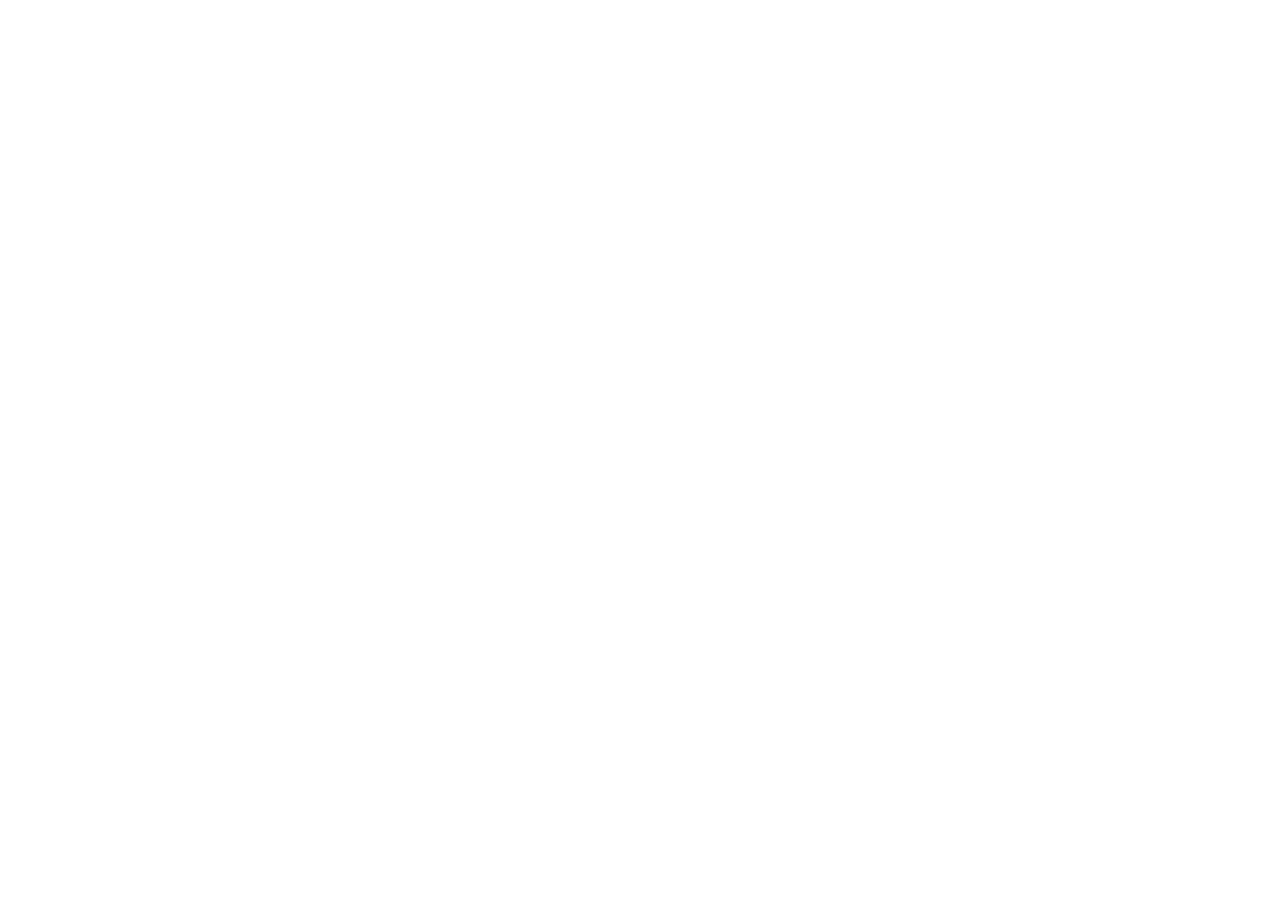
==== D1/index.html @ 4c59b101 "Initial commit" ====
<!DOCTYPE html>
<html lang="en">
	<head>
		<meta charset="UTF-8" />
		<meta http-equiv="X-UA-Compatible" content="IE=edge" />
		<meta name="viewport" content="width=device-width, initial-scale=1.0" />
		<title>Document</title>
	</head>
	<body>
		<script src="day1.js" type="module"></script>
	</body>
</html>
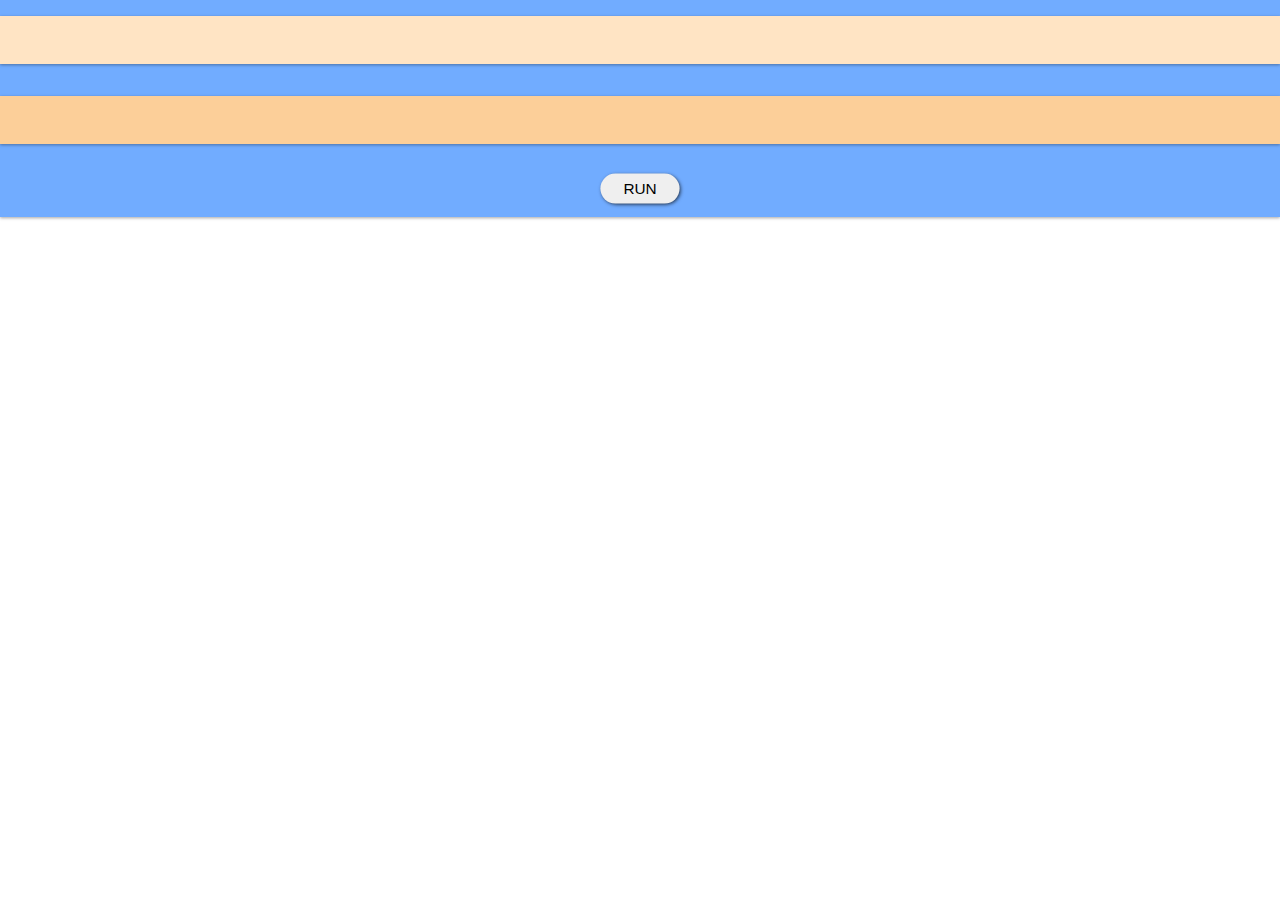
==== commit 7d86b636: "Day 4" ====
--- a/D1/index.html
+++ b/D1/index.html
@@ -4,9 +4,15 @@
 		<meta charset="UTF-8" />
 		<meta http-equiv="X-UA-Compatible" content="IE=edge" />
 		<meta name="viewport" content="width=device-width, initial-scale=1.0" />
+		<link rel="stylesheet" href="style.css" />
 		<title>Document</title>
 	</head>
 	<body>
+		<div id="container">
+			<div id="p1"></div>
+			<div id="p2"></div>
+			<button id="run">RUN</button>
+		</div>
 		<script src="day1.js" type="module"></script>
 	</body>
 </html>
--- a/D1/style.css
+++ b/D1/style.css
@@ -0,0 +1,58 @@
+html {
+	margin: 0;
+	padding: 0;
+	box-sizing: border-box;
+}
+body {
+	margin: 0;
+	padding: 0;
+	box-sizing: border-box;
+}
+* {
+	margin: 0;
+	padding: 0;
+}
+
+#container {
+	background-color: rgb(113, 172, 255);
+	display: flex;
+	justify-content: center;
+	align-items: center;
+	flex-direction: column;
+	box-shadow: 0 1px 3px 0 rgba(0, 0, 0, 0.35);
+}
+
+#container > button {
+	padding: 0.3rem 1.2rem;
+	margin: 1rem 0;
+	cursor: pointer;
+	border: none;
+	border-radius: 1rem;
+	transition: 0.15s ease-in-out;
+	box-shadow: 1px 1px 3px 0 rgba(0, 0, 0, 0.634);
+	scale: 1.2;
+	font-size: 0.8rem;
+}
+#container > button:hover {
+	scale: 1.1;
+}
+
+#p1,
+#p2 {
+	margin: 1rem 0;
+	padding: 0.5rem 0;
+	min-height: 2rem;
+	width: 100%;
+	display: flex;
+	justify-content: center;
+	align-items: center;
+	font-weight: bold;
+	font-size: 1.5rem;
+	box-shadow: 0 1px 3px 0 rgba(0, 0, 0, 0.35);
+}
+#p1 {
+	background-color: bisque;
+}
+#p2 {
+	background-color: rgb(252, 207, 153);
+}
